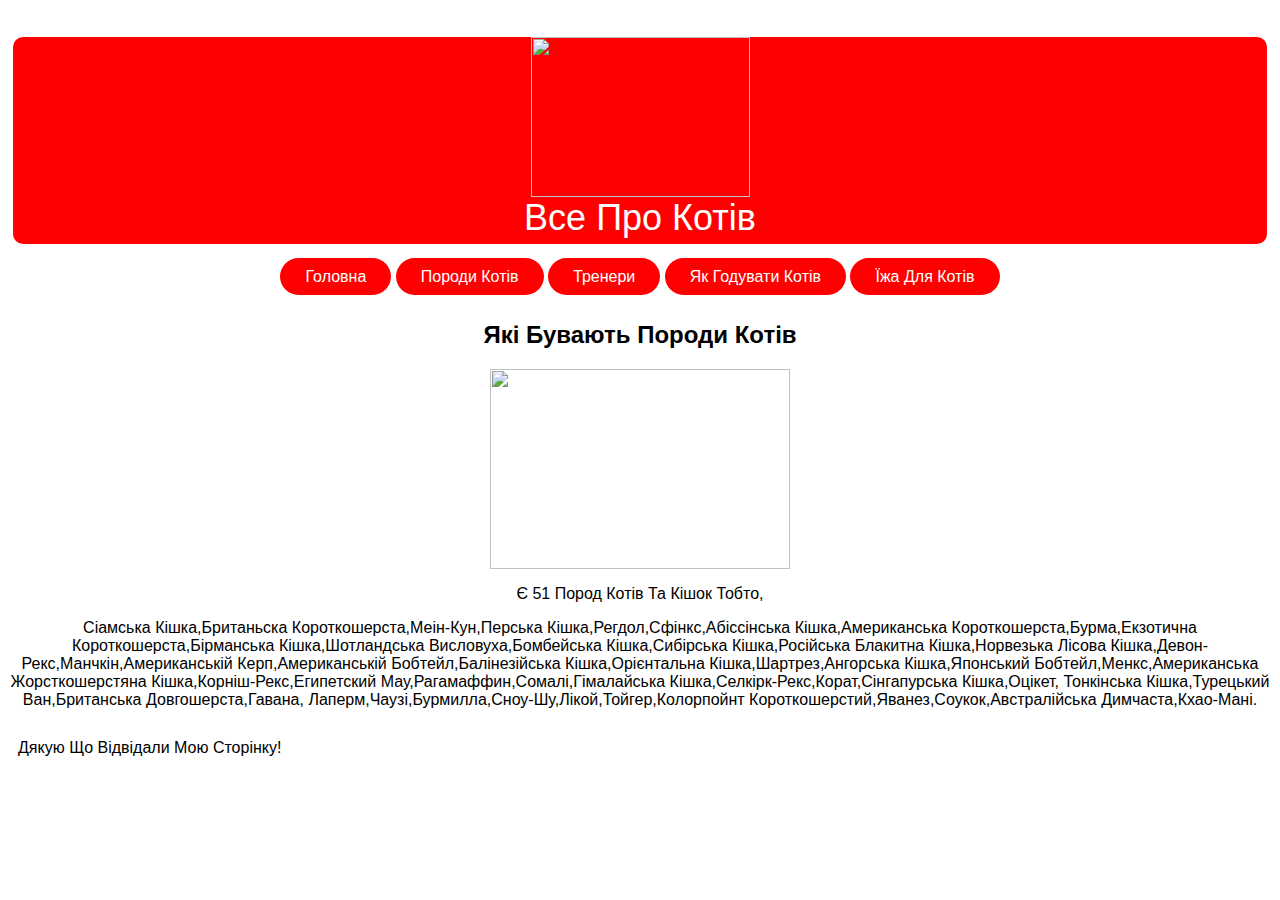
==== index1.html @ 8fe049c5 "Create index1.html" ====
<html>
    <head>
 
  <title>Все Про Котів</title>
  <link href="style.css" rel="stylesheet" type="text/css" />
</head>
    <body>
        <header>
         <h1> <img class="logo" src="https://www.addpets.com.ua/wp-content/uploads/2023/03/kit_koshka_2-300x200.jpg"> <br/>
Все Про Котів</h1>
         <nav>
            <a href="index.html">Головна</a>
           <a href="index1.html">Породи Котів</a>
           <a href="">Тренери</a> 
          <a href="">Як Годувати Котів</a>
          <a href="">Їжа Для Котів</a>
       </nav>
        </header>
        <main>
            <h2>
                Які Бувають Породи Котів </h2>
                <img class="main_img" src="https://cdn.abo.media/upload/article/o_1fjl3a4hp12469929781g4r7so1k.jpg">
            <p>
             Є 51 Пород Котів Та Кішок
             Тобто,</p>
             <p>
              Сіамська Кішка,Британьска Короткошерста,Меін-Кун,Перська Кішка,Регдол,Сфінкс,Абіссінська Кішка,Американська Короткошерста,Бурма,Екзотична Короткошерста,Бірманська Кішка,Шотландська Висловуха,Бомбейська Кішка,Сибірська Кішка,Російська Блакитна Кішка,Норвезька Лісова Кішка,Девон-Рекс,Манчкін,Американській Керп,Американській Бобтейл,Балінезійська Кішка,Орієнтальна Кішка,Шартрез,Ангорська Кішка,Японський Бобтейл,Менкс,Американська Жорсткошерстяна Кішка,Корніш-Рекс,Египетский Мау,Рагамаффин,Сомалі,Гімалайська Кішка,Селкірк-Рекс,Корат,Сінгапурська Кішка,Оцікет,
              Тонкінська Кішка,Турецький Ван,Британська Довгошерста,Гавана,
              Лаперм,Чаузі,Бурмилла,Сноу-Шу,Лікой,Тойгер,Колорпойнт Короткошерстий,Яванез,Соукок,Австралійська Димчаста,Кхао-Мані.
            </p>             
        </main>
        <footer>
     Дякую Що Відвідали Мою Сторінку!
        </footer>
    </body>
</html>
---- style.css ----
body {
    font-family: sans-serif;
}

header {
    background-color: white;
    padding: 5px;
}

.logo{
    width: 219px;
    height: 160px;
}

nav{
   margin: 10px 0px;
   text-align: center;
}

nav a {
    text-decoration: none;
    padding-right: 60px; 
    background-color: red;
    color: white;
    font-size: 16px;
    padding: 10px 25px;
    border-radius: 25px;
}

.main_img{
    width: 300px;
    height: 200px;
}

h1 {
    font-size: 36px;
    background-color: red;
    color: white;
    font-weight: normal;
    padding-bottom: 5px;
    text-align: center;
    border-radius: 10px;
}


footer {
    background-color: white;
    padding: 10px;
    margin-top: 20px;
}

footer p {
    background-color: white;
    padding: 5px;
 }

footer a {
    background-color: red;
    color: white;
    text-decoration: none;
    font-size: 16px;
    padding: 10px 25px;
    border-radius: 25px;
}
main{
text-align: center;
}
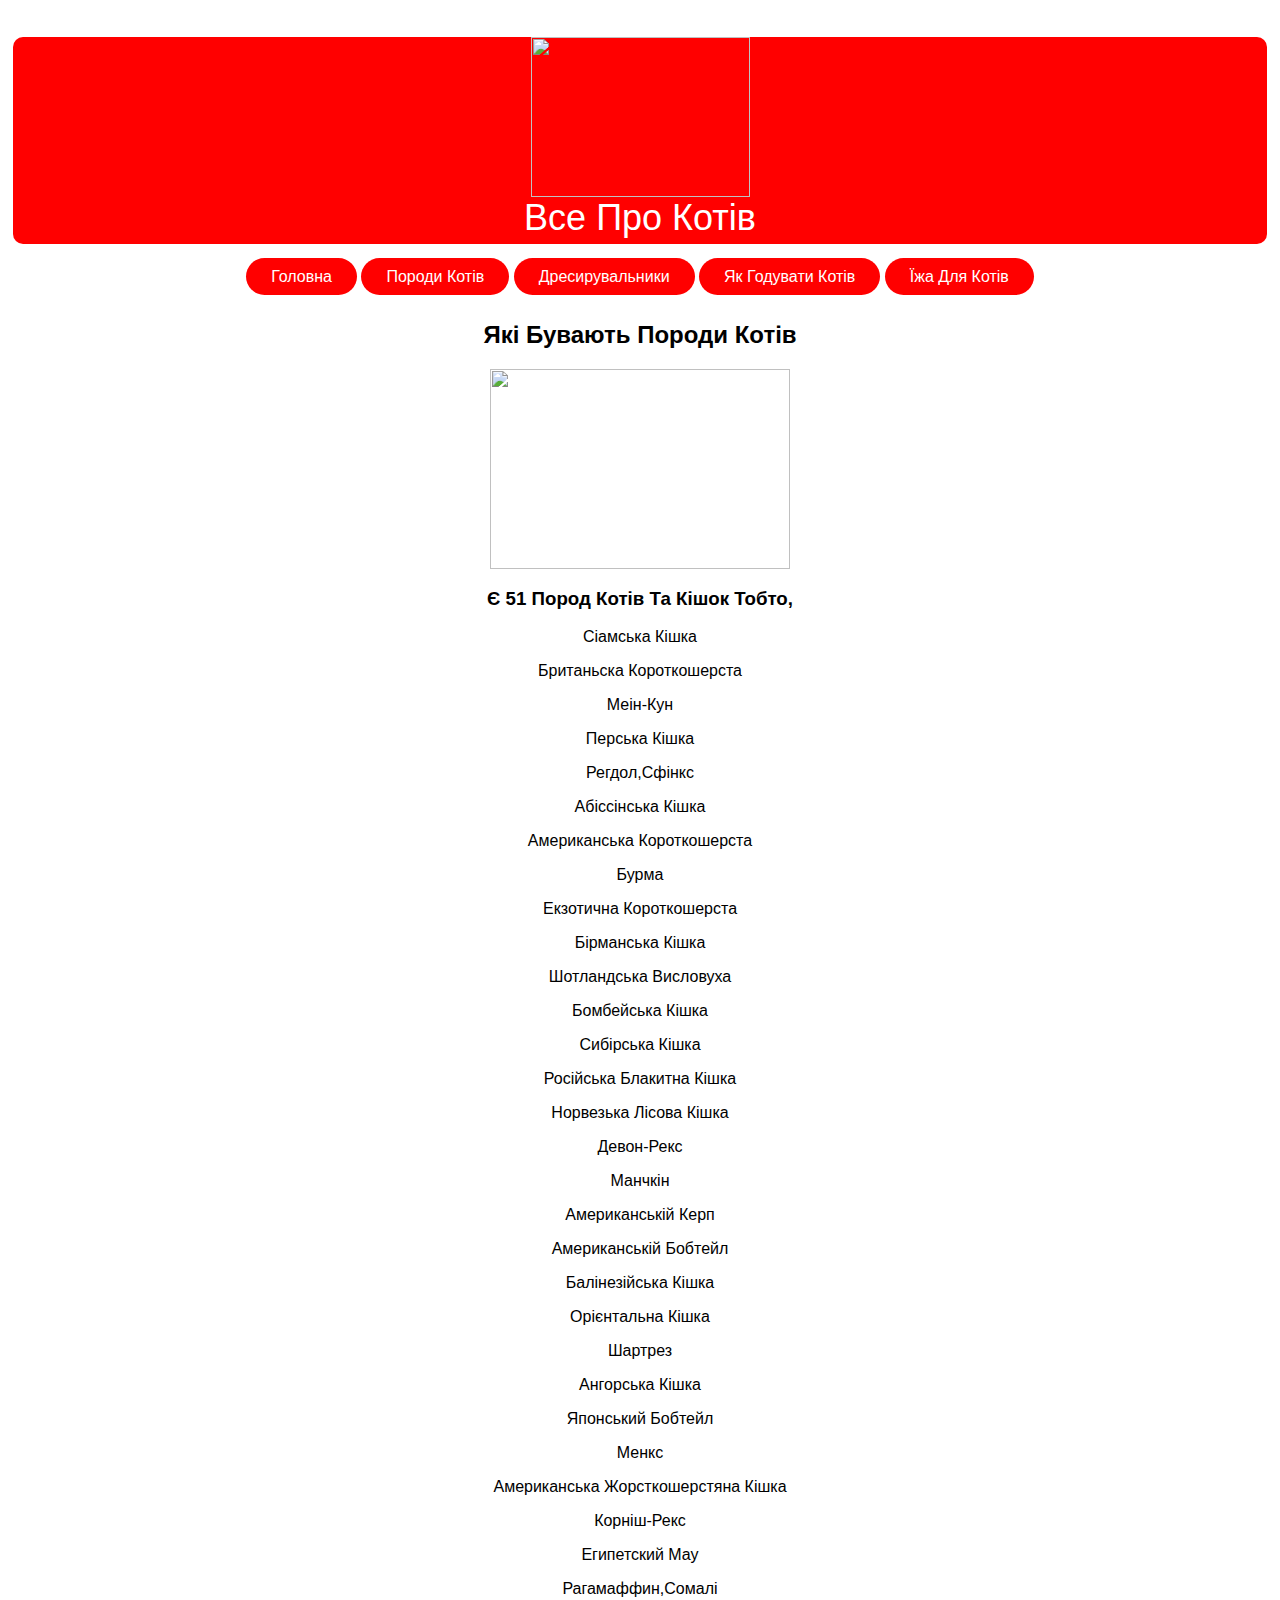
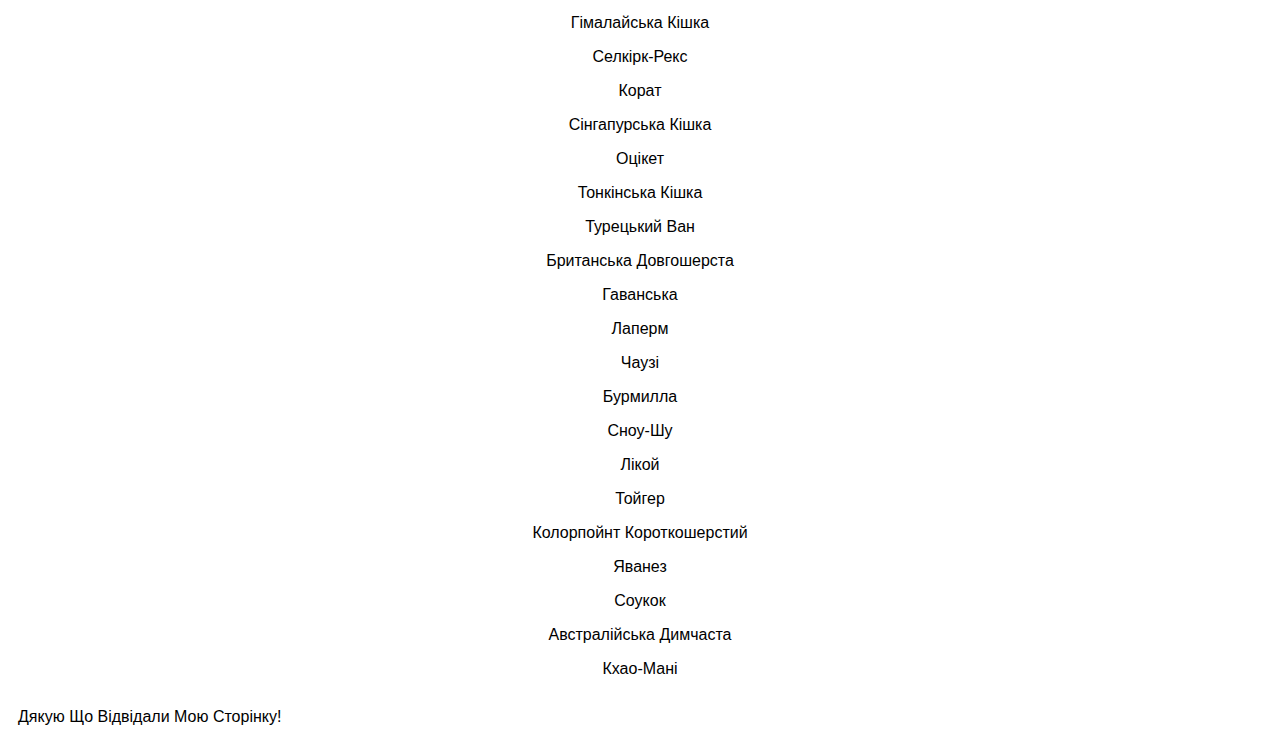
==== commit efbbaee5: "Update index1.html" ====
--- a/index1.html
+++ b/index1.html
@@ -10,8 +10,8 @@
 Все Про Котів</h1>
          <nav>
             <a href="index.html">Головна</a>
-           <a href="index1.html">Породи Котів</a>
-           <a href="">Тренери</a> 
+            <a href="infex1.html">Породи Котів</a>
+          <a href="">Дресирувальники</a> 
           <a href="">Як Годувати Котів</a>
           <a href="">Їжа Для Котів</a>
        </nav>
@@ -20,13 +20,59 @@
             <h2>
                 Які Бувають Породи Котів </h2>
                 <img class="main_img" src="https://cdn.abo.media/upload/article/o_1fjl3a4hp12469929781g4r7so1k.jpg">
-            <p>
+            <h3>
              Є 51 Пород Котів Та Кішок
-             Тобто,</p>
+             Тобто,</h3>
              <p>
-              Сіамська Кішка,Британьска Короткошерста,Меін-Кун,Перська Кішка,Регдол,Сфінкс,Абіссінська Кішка,Американська Короткошерста,Бурма,Екзотична Короткошерста,Бірманська Кішка,Шотландська Висловуха,Бомбейська Кішка,Сибірська Кішка,Російська Блакитна Кішка,Норвезька Лісова Кішка,Девон-Рекс,Манчкін,Американській Керп,Американській Бобтейл,Балінезійська Кішка,Орієнтальна Кішка,Шартрез,Ангорська Кішка,Японський Бобтейл,Менкс,Американська Жорсткошерстяна Кішка,Корніш-Рекс,Египетский Мау,Рагамаффин,Сомалі,Гімалайська Кішка,Селкірк-Рекс,Корат,Сінгапурська Кішка,Оцікет,
-              Тонкінська Кішка,Турецький Ван,Британська Довгошерста,Гавана,
-              Лаперм,Чаузі,Бурмилла,Сноу-Шу,Лікой,Тойгер,Колорпойнт Короткошерстий,Яванез,Соукок,Австралійська Димчаста,Кхао-Мані.
+              Сіамська Кішка </p>
+              <p>Британьска Короткошерста</p>
+              <p>Меін-Кун</p>
+              <p>Перська Кішка</p>
+              <p>Регдол,Сфінкс</p>
+              <p>Абіссінська Кішка</p>
+              <p>Американська Короткошерста</p>
+              <p>Бурма</p>
+              <p>Екзотична Короткошерста</p>
+              <p>Бірманська Кішка</p>
+              <p>Шотландська Висловуха</p>
+              <p>Бомбейська Кішка</p>
+              <p>Сибірська Кішка</p>
+              <p>Російська Блакитна Кішка</p>
+              <p>Норвезька Лісова Кішка</p>
+              <p>Девон-Рекс</p>
+              <p>Манчкін</p>
+              <p>Американській Керп</p>
+              <p>Американській Бобтейл</p>
+              <p>Балінезійська Кішка</p>
+              <p>Орієнтальна Кішка</p>
+              <p>Шартрез</p>
+              <p>Ангорська Кішка</p> 
+              <p>Японський Бобтейл</p> 
+              <p>Менкс</p> 
+              <p>Американська Жорсткошерстяна Кішка</p> 
+              <p>Корніш-Рекс</p> 
+              <p>Египетский Мау</p> 
+              <p>Рагамаффин,Сомалі</p> 
+              <p>Гімалайська Кішка</p> 
+              <p>Селкірк-Рекс</p> 
+              <p>Корат</p> 
+              <p>Сінгапурська Кішка</p> 
+              <p>Оцікет</p> 
+              <p>Тонкінська Кішка</p> 
+              <p>Турецький Ван</p> 
+              <p>Британська Довгошерста</p> 
+              <p>Гаванська</p> 
+              <p>Лаперм</p> 
+              <p>Чаузі</p> 
+              <p>Бурмилла</p> 
+              <p>Сноу-Шу</p> 
+              <p>Лікой</p> 
+              <p>Тойгер</p> 
+              <p>Колорпойнт Короткошерстий</p> 
+              <p>Яванез</p> 
+              <p>Соукок</p> 
+              <p>Австралійська Димчаста</p> 
+             <p>  Кхао-Мані
             </p>             
         </main>
         <footer>
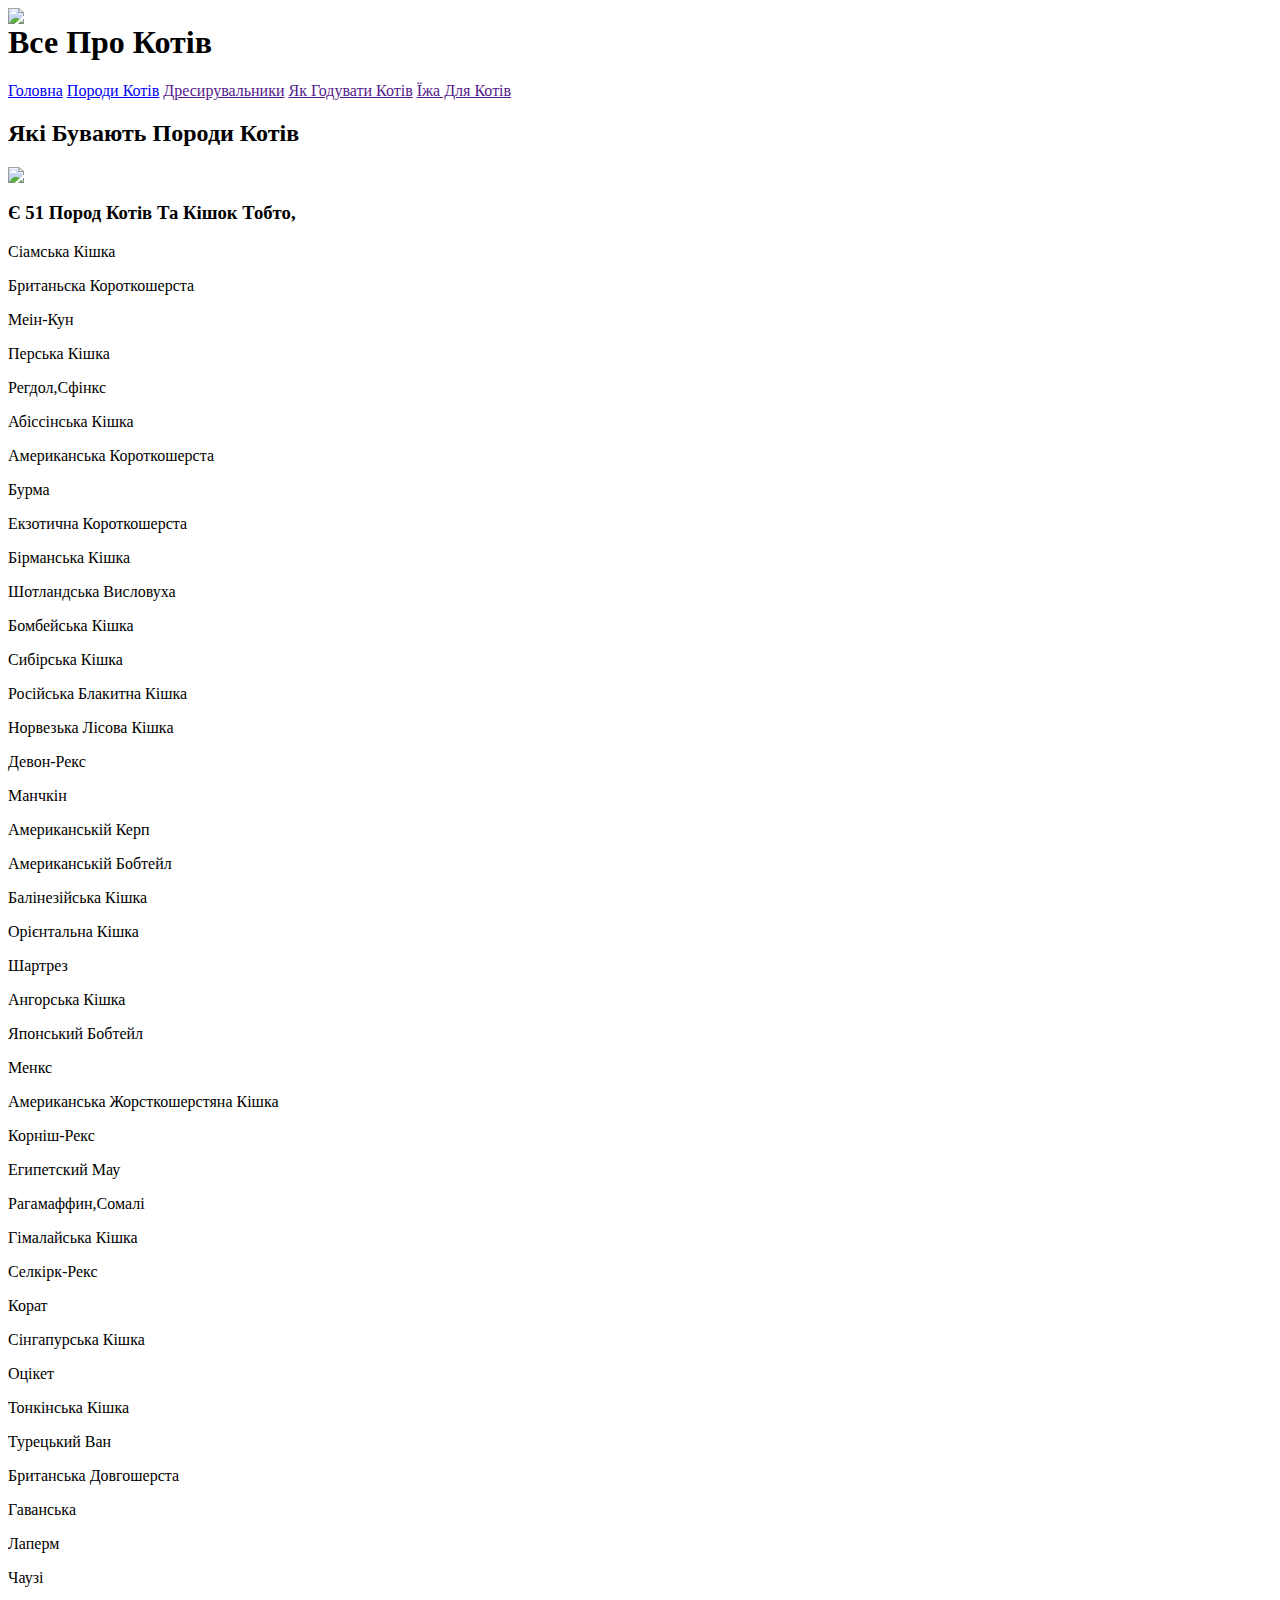
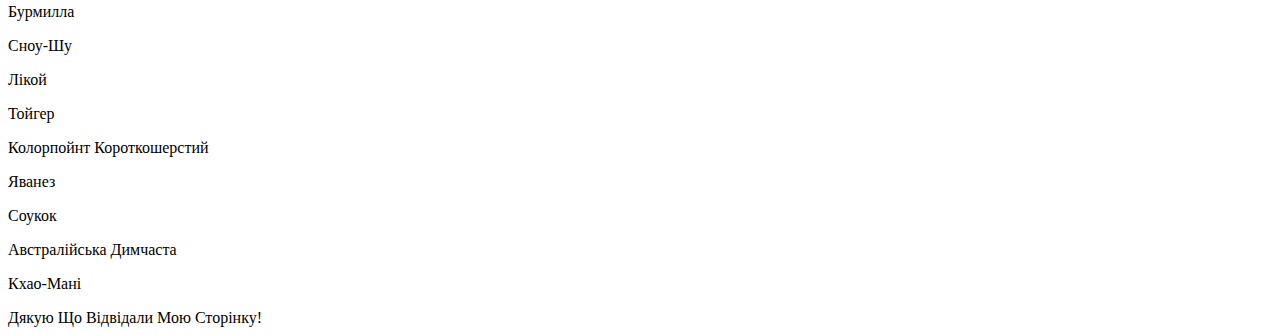
==== commit 670f0b1d: "Update index1.html" ====
--- a/index1.html
+++ b/index1.html
@@ -2,7 +2,7 @@
     <head>
  
   <title>Все Про Котів</title>
-  <link href="style.css" rel="stylesheet" type="text/css" />
+  <link href="style1.css" rel="stylesheet" type="text/css" />
 </head>
     <body>
         <header>
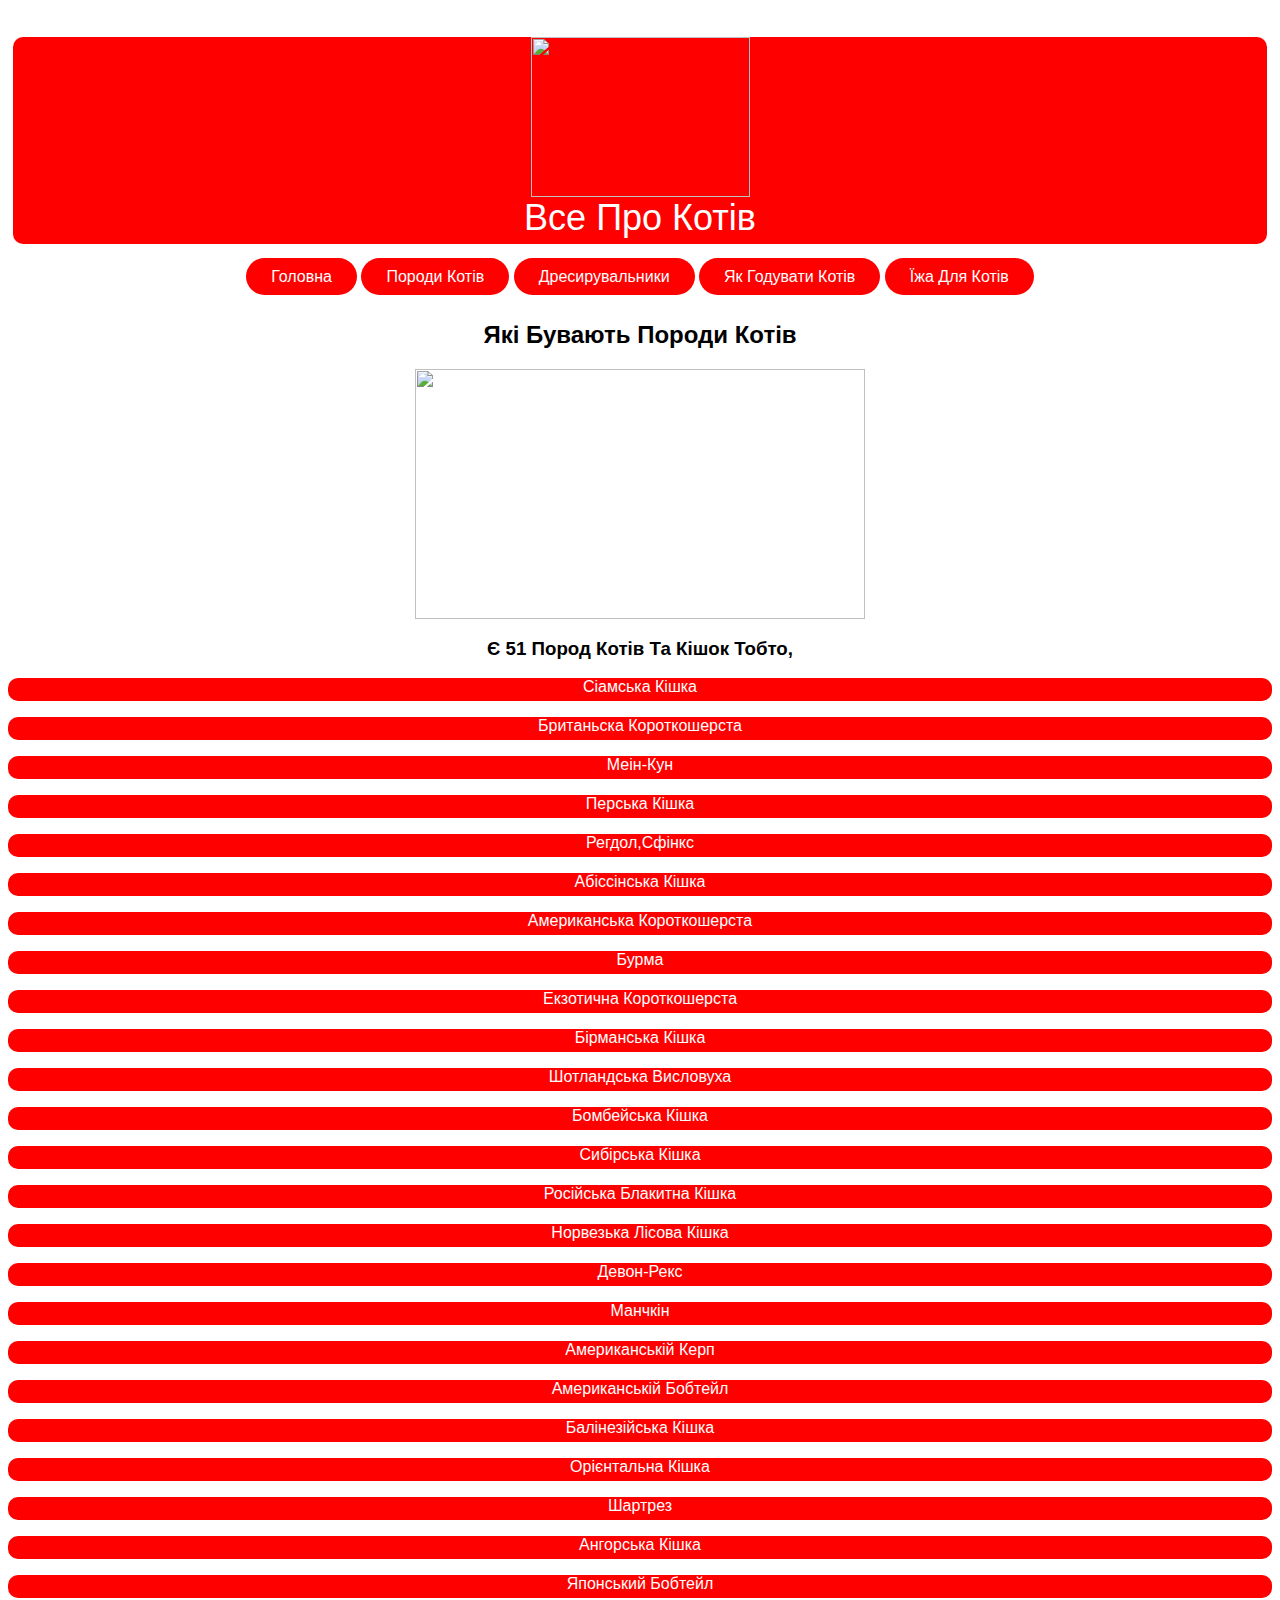
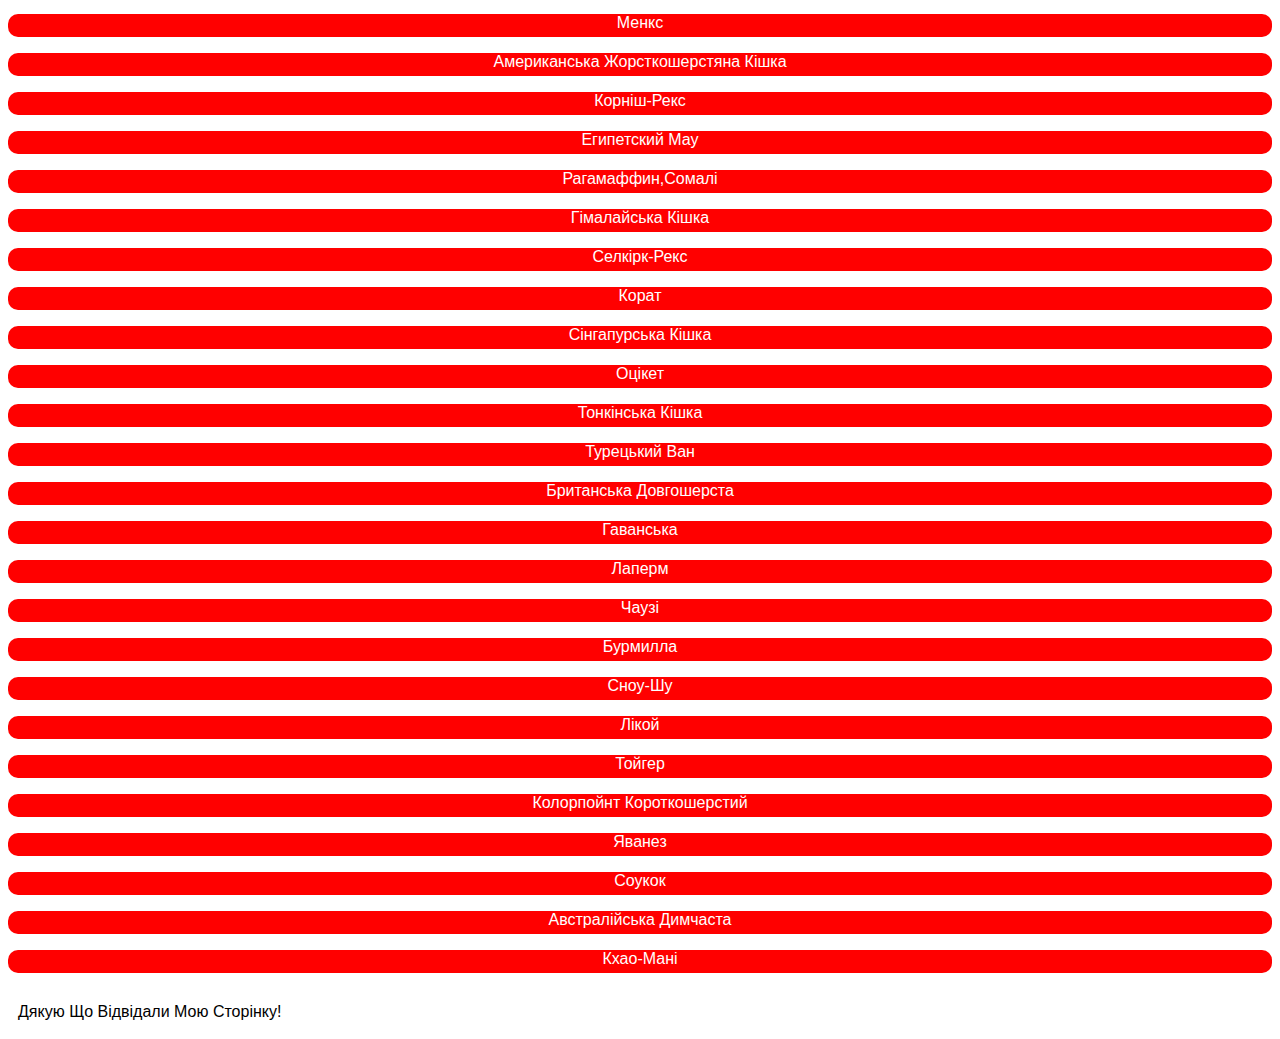
==== commit c21f1c3a: "Update index1.html" ====
--- a/index1.html
+++ b/index1.html
@@ -11,9 +11,9 @@
          <nav>
             <a href="index.html">Головна</a>
             <a href="infex1.html">Породи Котів</a>
-          <a href="">Дресирувальники</a> 
-          <a href="">Як Годувати Котів</a>
-          <a href="">Їжа Для Котів</a>
+          <a href="infex2.html">Дресирувальники</a> 
+          <a href="infex3.html">Як Годувати Котів</a>
+          <a href="infex4.html">Їжа Для Котів</a>
        </nav>
         </header>
         <main>
--- a/style1.css
+++ b/style1.css
@@ -0,0 +1,79 @@
+
+body {
+    font-family: sans-serif;
+}
+
+header {
+    background-color: white;
+    padding: 5px;
+}
+
+.logo{
+    width: 219px;
+    height: 160px;
+}
+
+nav{
+   margin: 10px 0px;
+   text-align: center;
+}
+
+nav a {
+    text-decoration: none;
+    padding-right: 60px; 
+    background-color: red;
+    color: white;
+    font-size: 16px;
+    padding: 10px 25px;
+    border-radius: 25px;
+}
+
+.main_img{
+    width: 450px;
+    height: 250px;
+}
+
+h1 {
+    font-size: 36px;
+    background-color: red;
+    color: white;
+    font-weight: normal;
+    padding-bottom: 5px;
+    text-align: center;
+    border-radius: 10px;
+}
+
+
+footer {
+    background-color: white;
+    padding: 10px;
+    margin-top: 20px;
+}
+
+footer p {
+    background-color:white;
+    
+    padding:5px;
+    
+ }
+
+footer a {
+    font-size: 36px;
+    background-color: red;
+    color: white;
+    font-weight: normal;
+    padding-bottom: 5px;
+    text-align: center;
+    border-radius: 10px;
+}
+main{
+text-align: center;
+}
+p{font-size: 16px;
+    background-color: red;
+    color: white;
+    font-weight: normal;
+    padding-bottom: 5px;
+    text-align: center;
+    border-radius: 10px;
+}
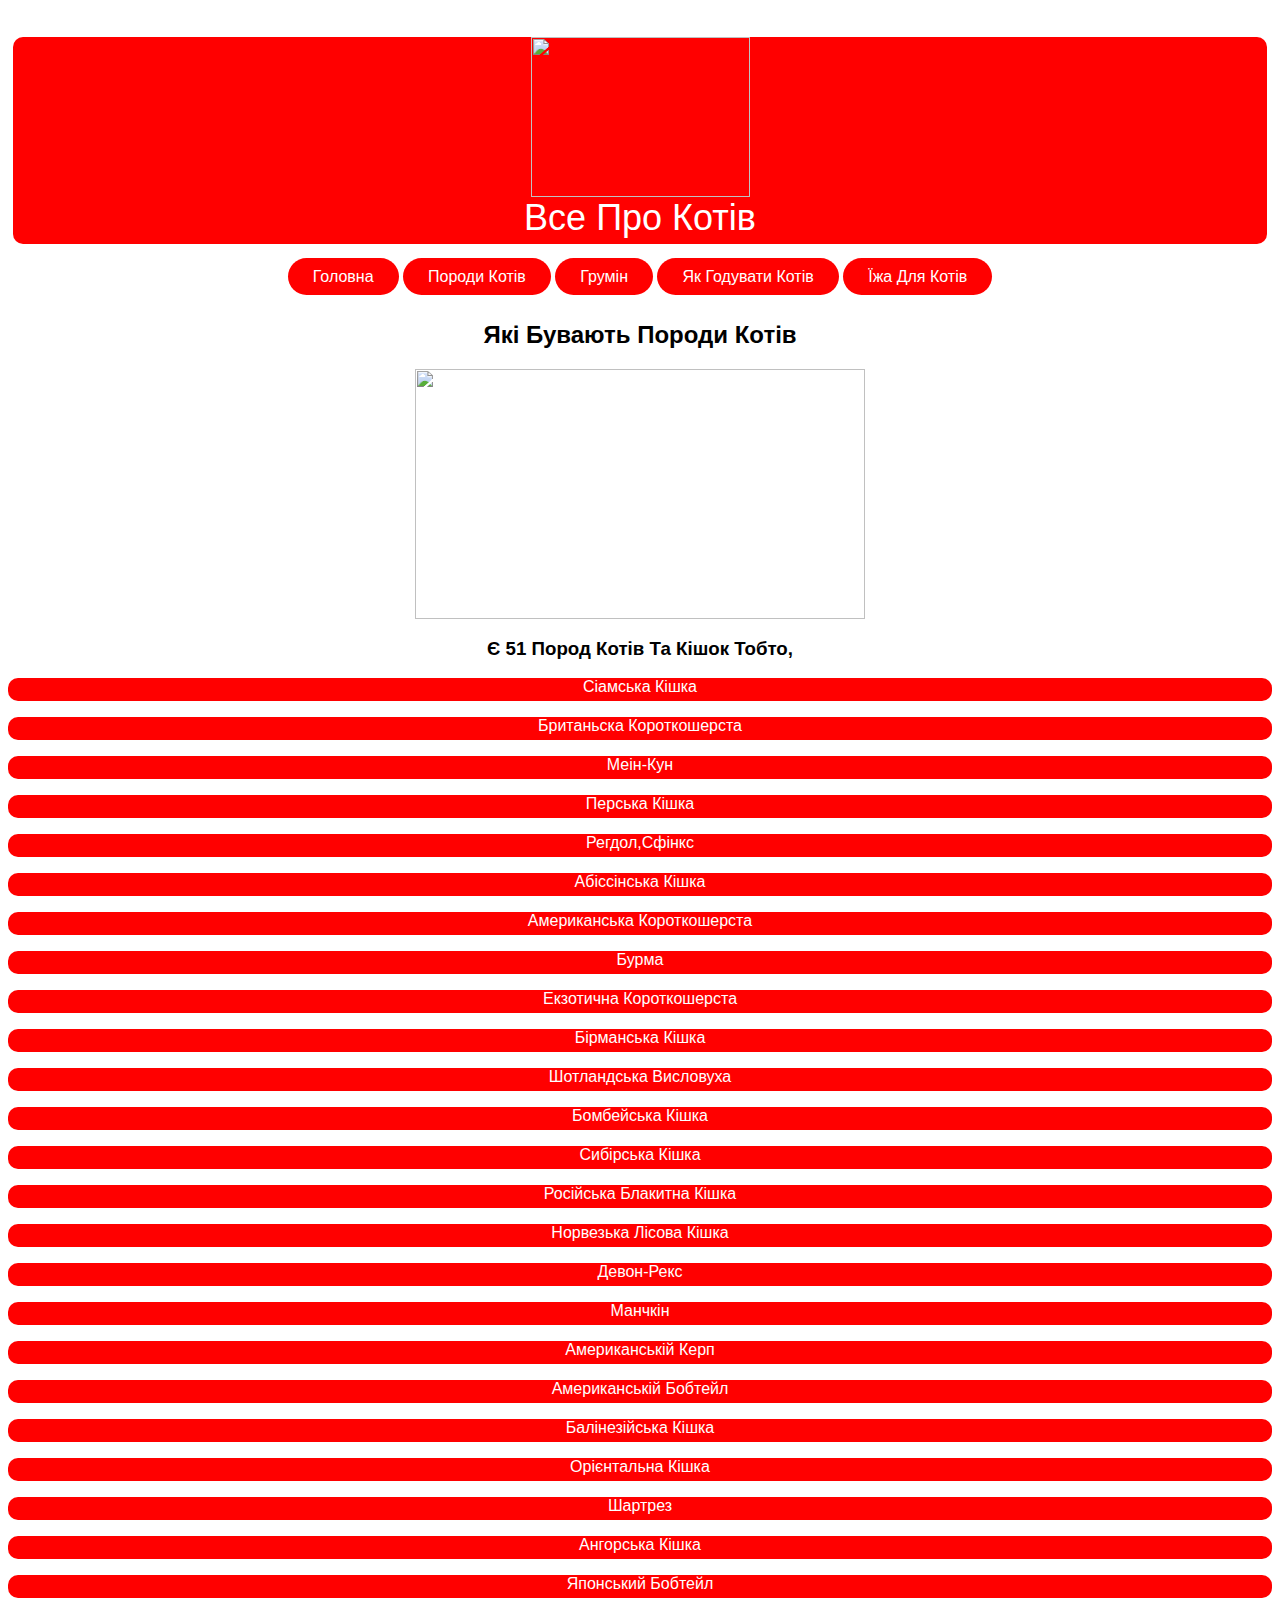
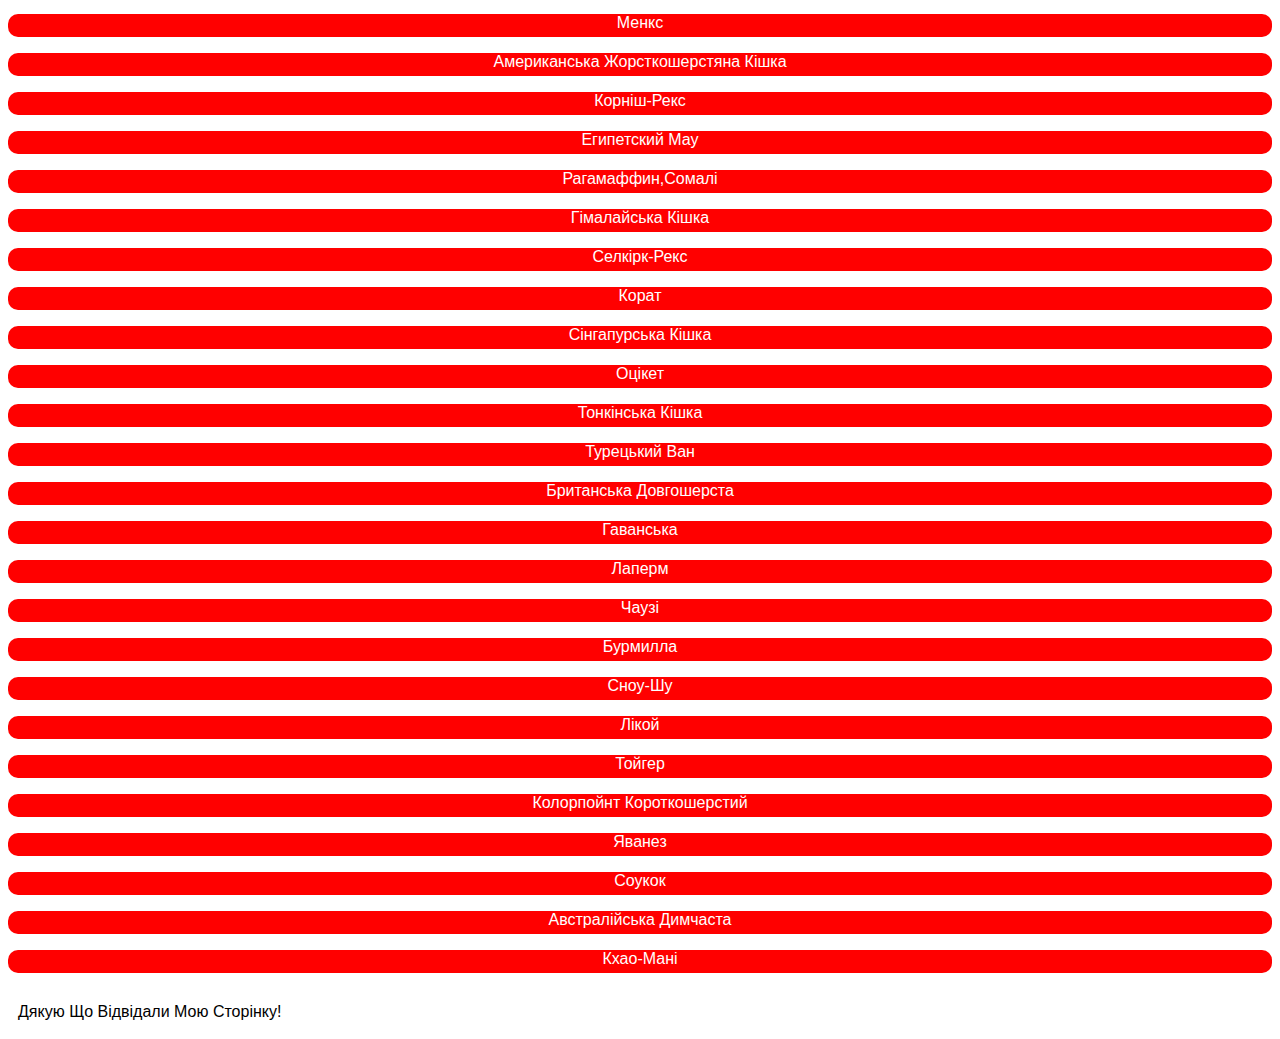
==== commit 7ce0cb48: "Update index1.html" ====
--- a/index1.html
+++ b/index1.html
@@ -10,10 +10,10 @@
 Все Про Котів</h1>
          <nav>
             <a href="index.html">Головна</a>
-            <a href="infex1.html">Породи Котів</a>
-          <a href="infex2.html">Дресирувальники</a> 
-          <a href="infex3.html">Як Годувати Котів</a>
-          <a href="infex4.html">Їжа Для Котів</a>
+            <a href="index1.html">Породи Котів</a>
+          <a href="index2.html">Грумін</a> 
+          <a href="index3.html">Як Годувати Котів</a>
+          <a href="index4.html">Їжа Для Котів</a>
        </nav>
         </header>
         <main>
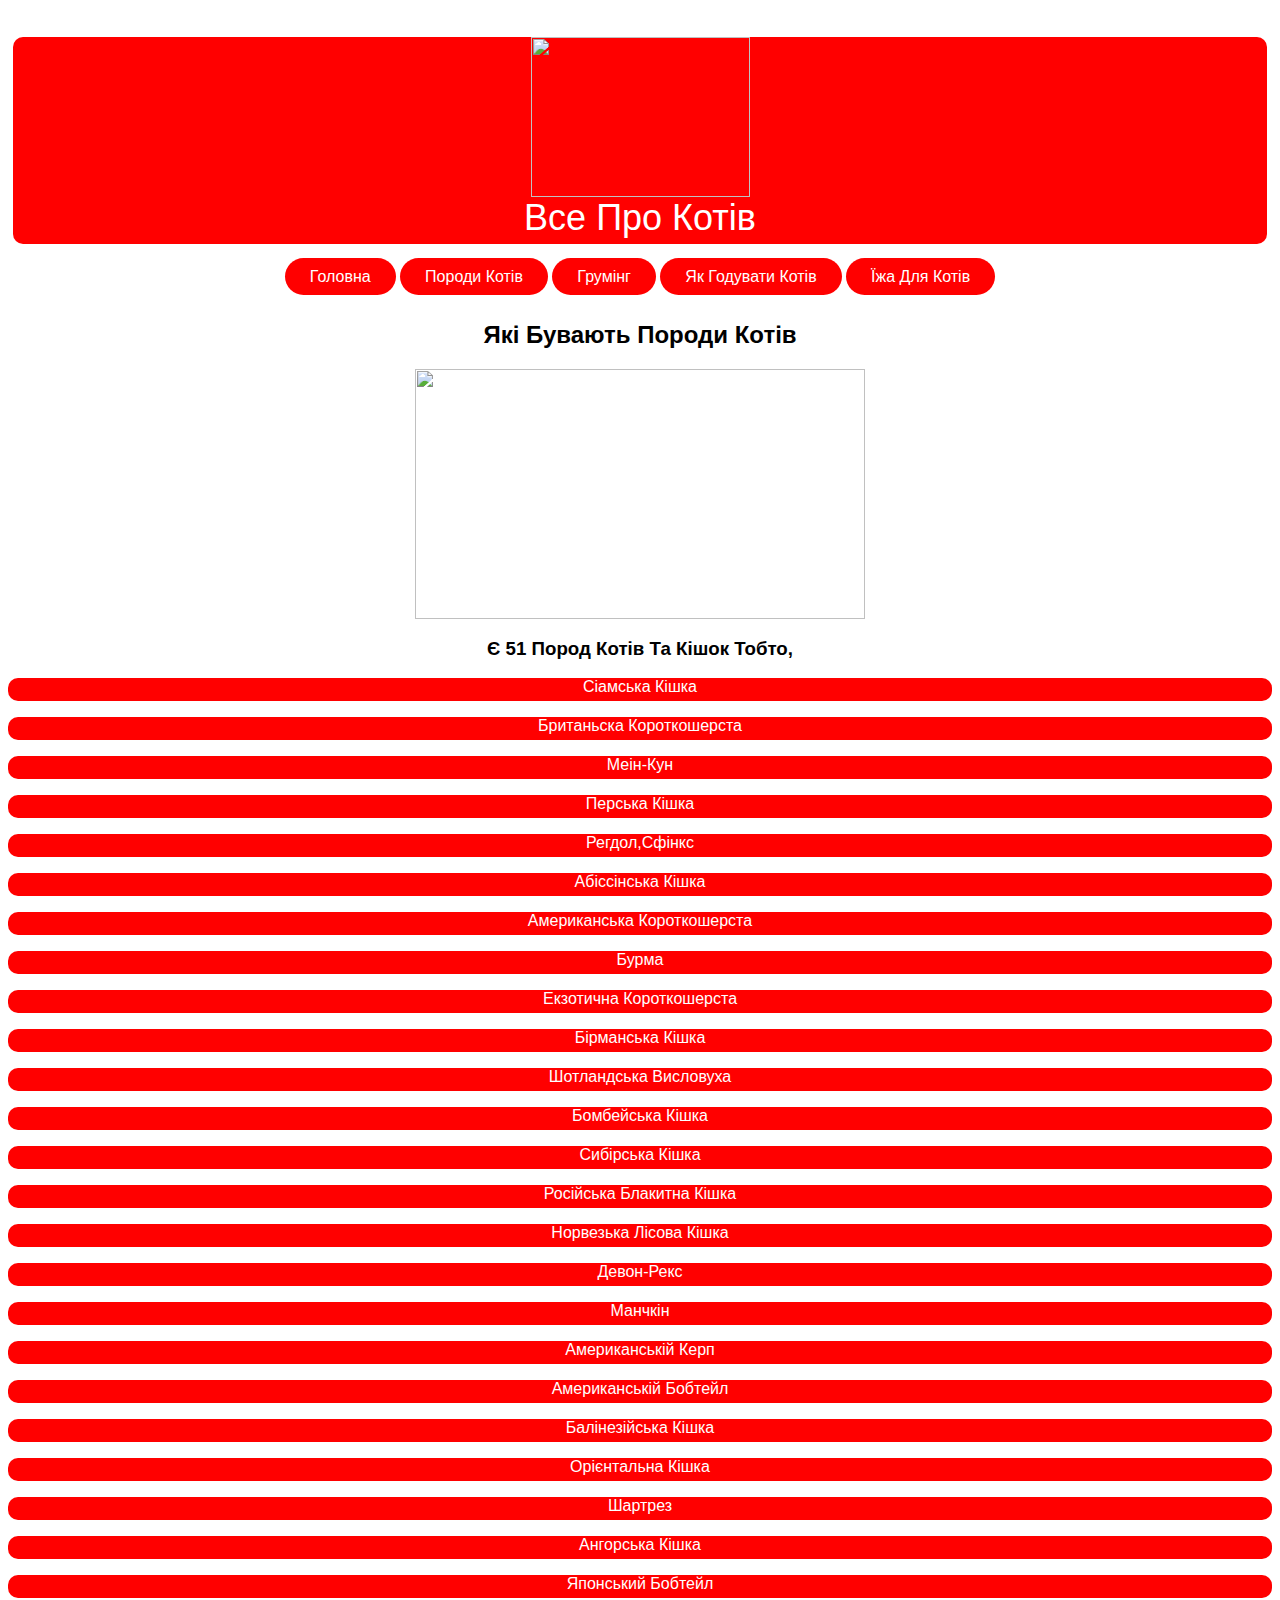
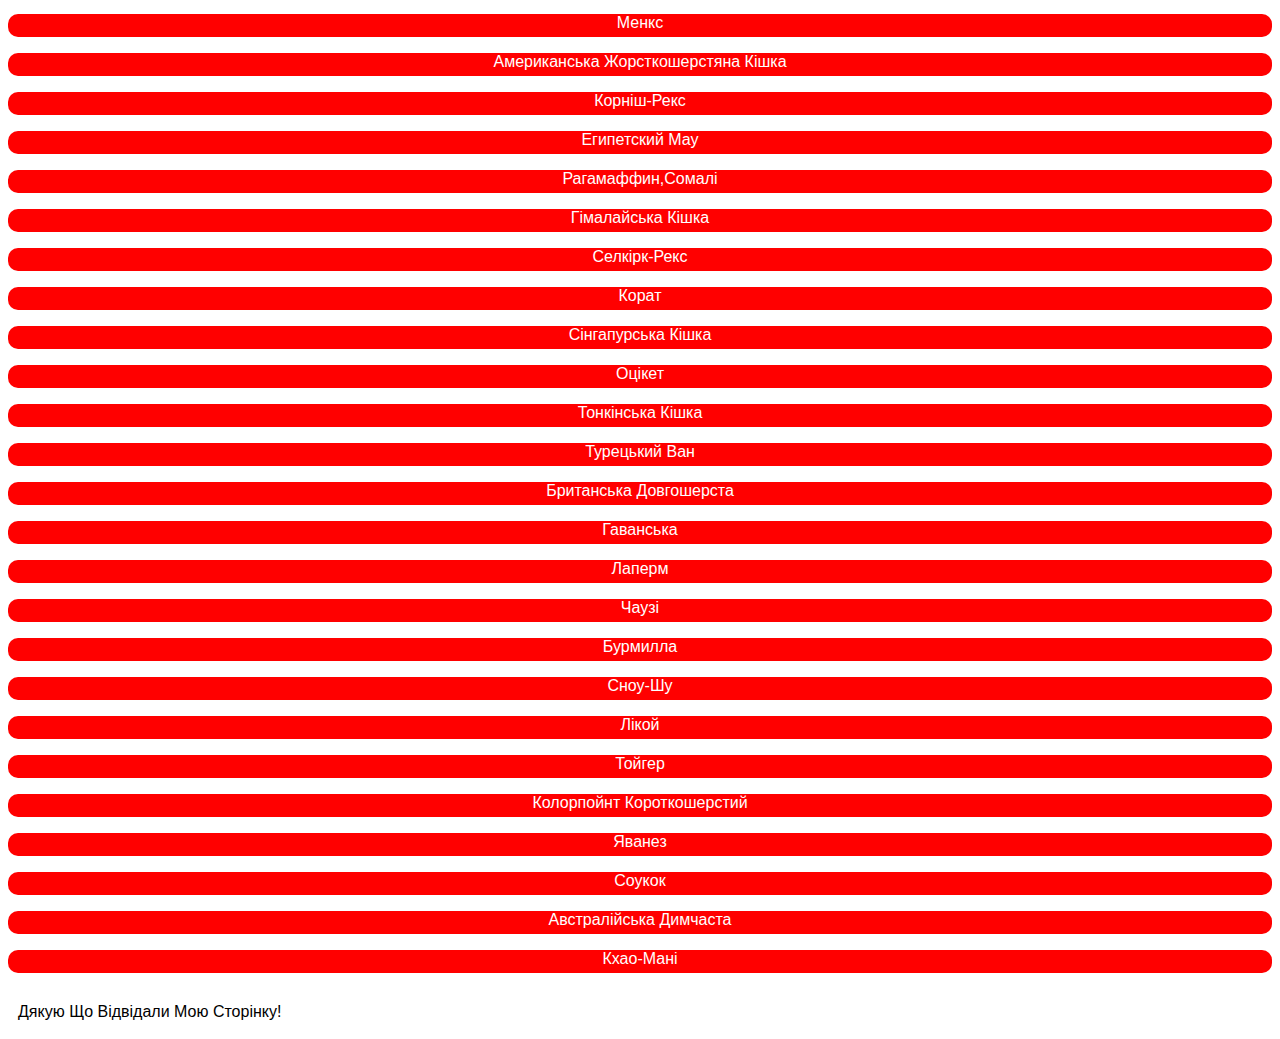
==== commit 74675f24: "Update index1.html" ====
--- a/index1.html
+++ b/index1.html
@@ -11,7 +11,7 @@
          <nav>
             <a href="index.html">Головна</a>
             <a href="index1.html">Породи Котів</a>
-          <a href="index2.html">Грумін</a> 
+          <a href="index2.html">Грумінг</a> 
           <a href="index3.html">Як Годувати Котів</a>
           <a href="index4.html">Їжа Для Котів</a>
        </nav>
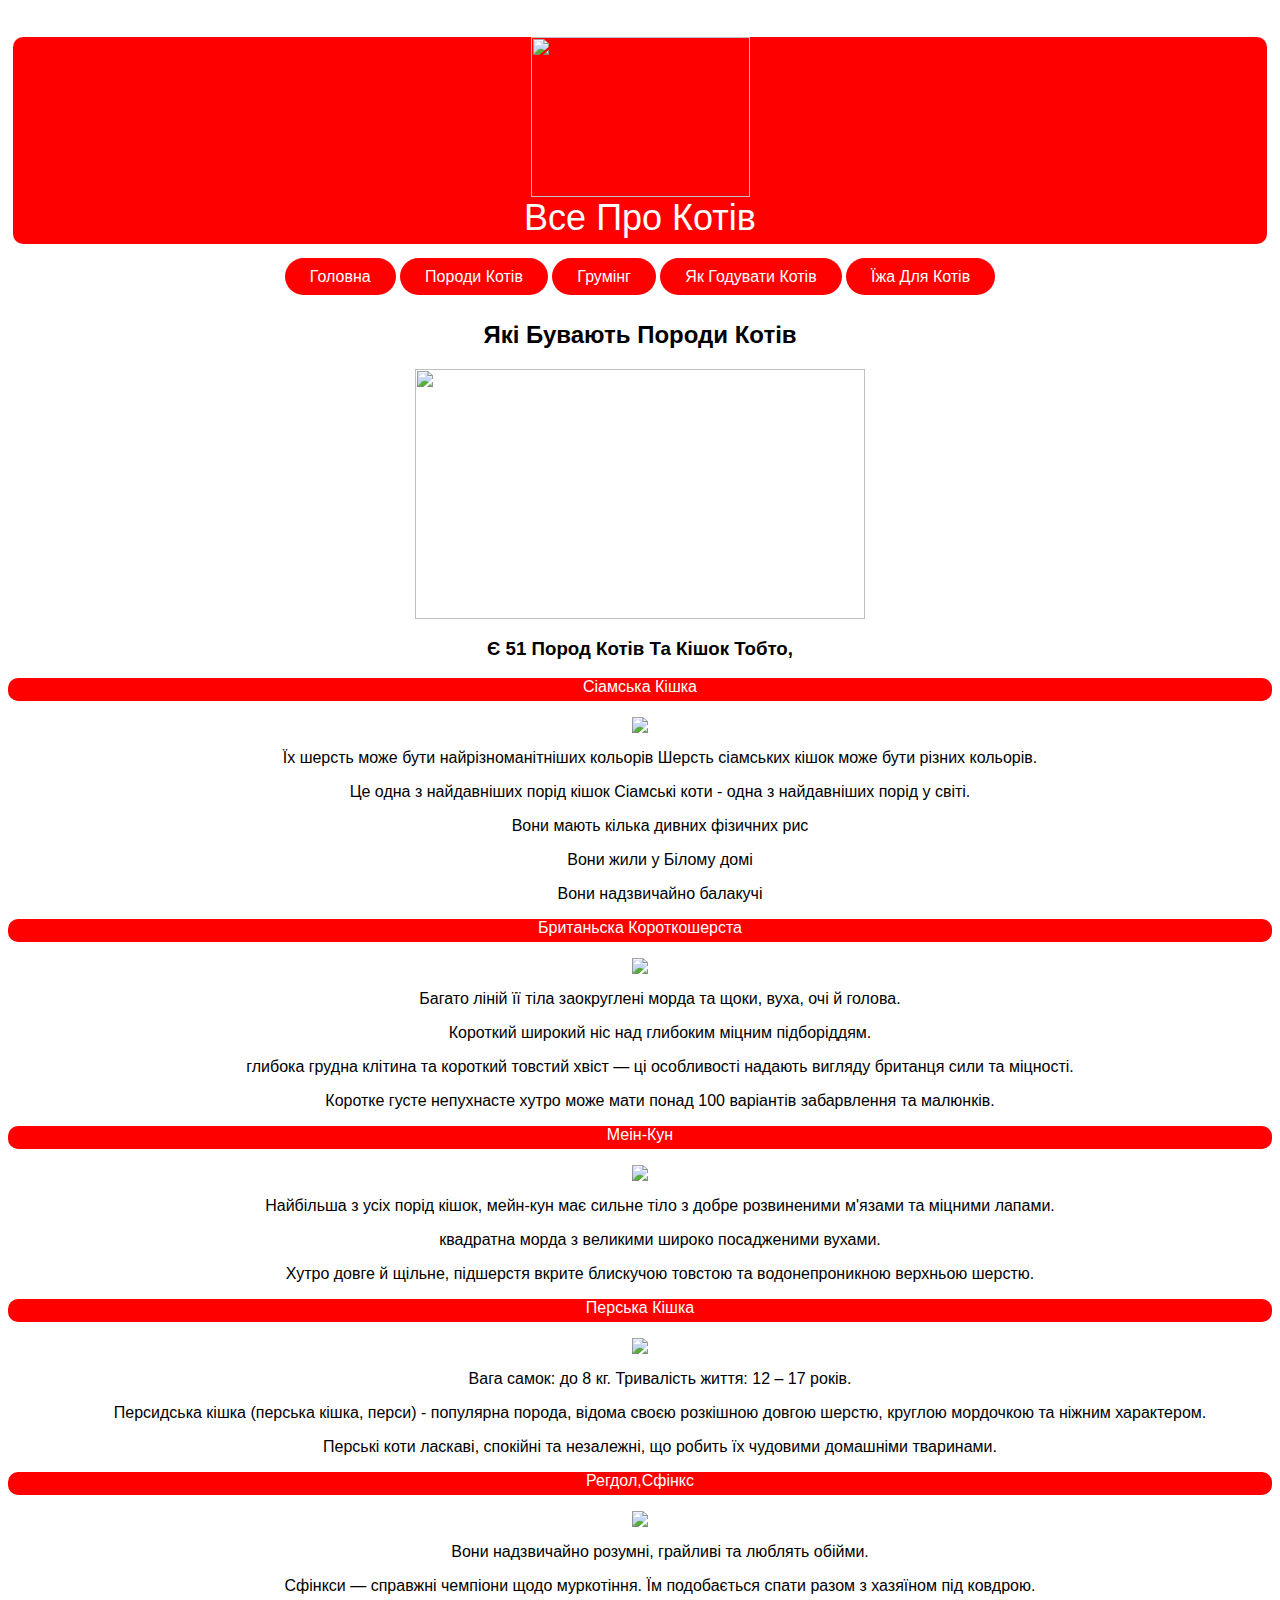
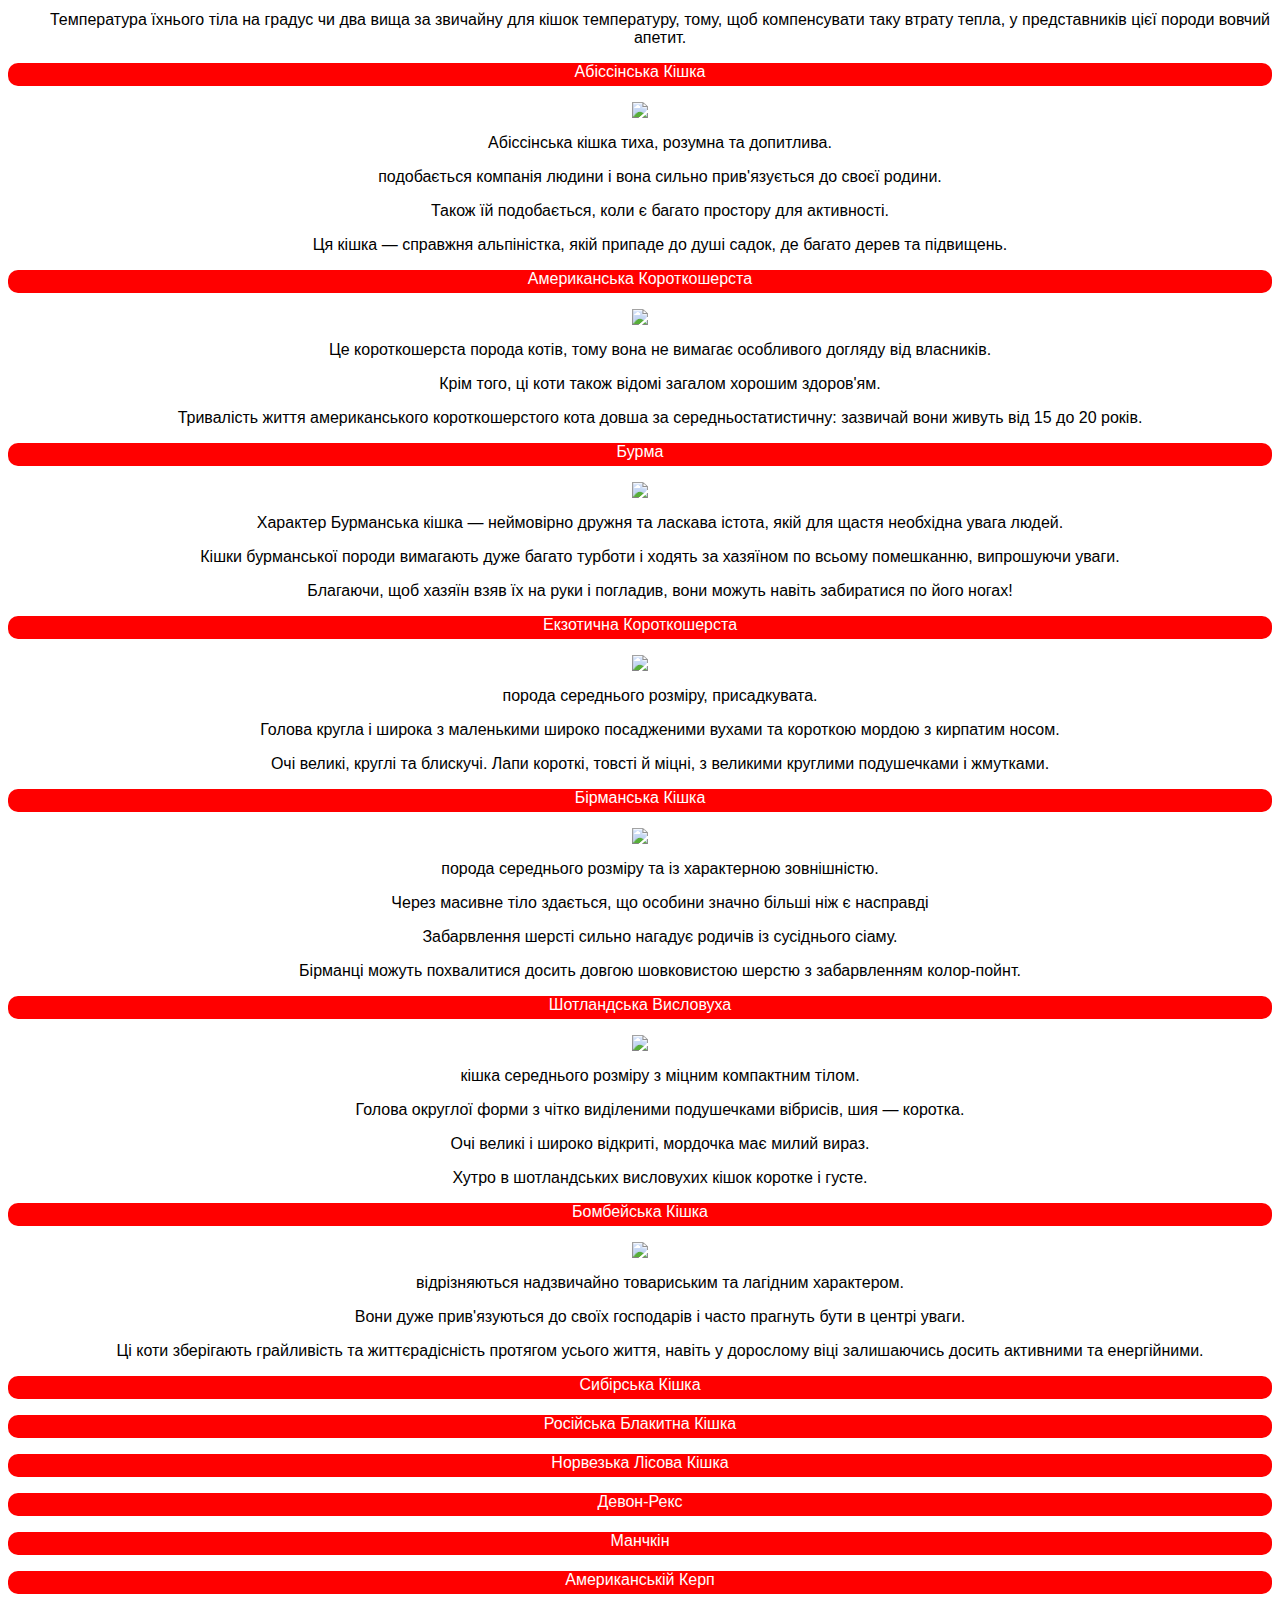
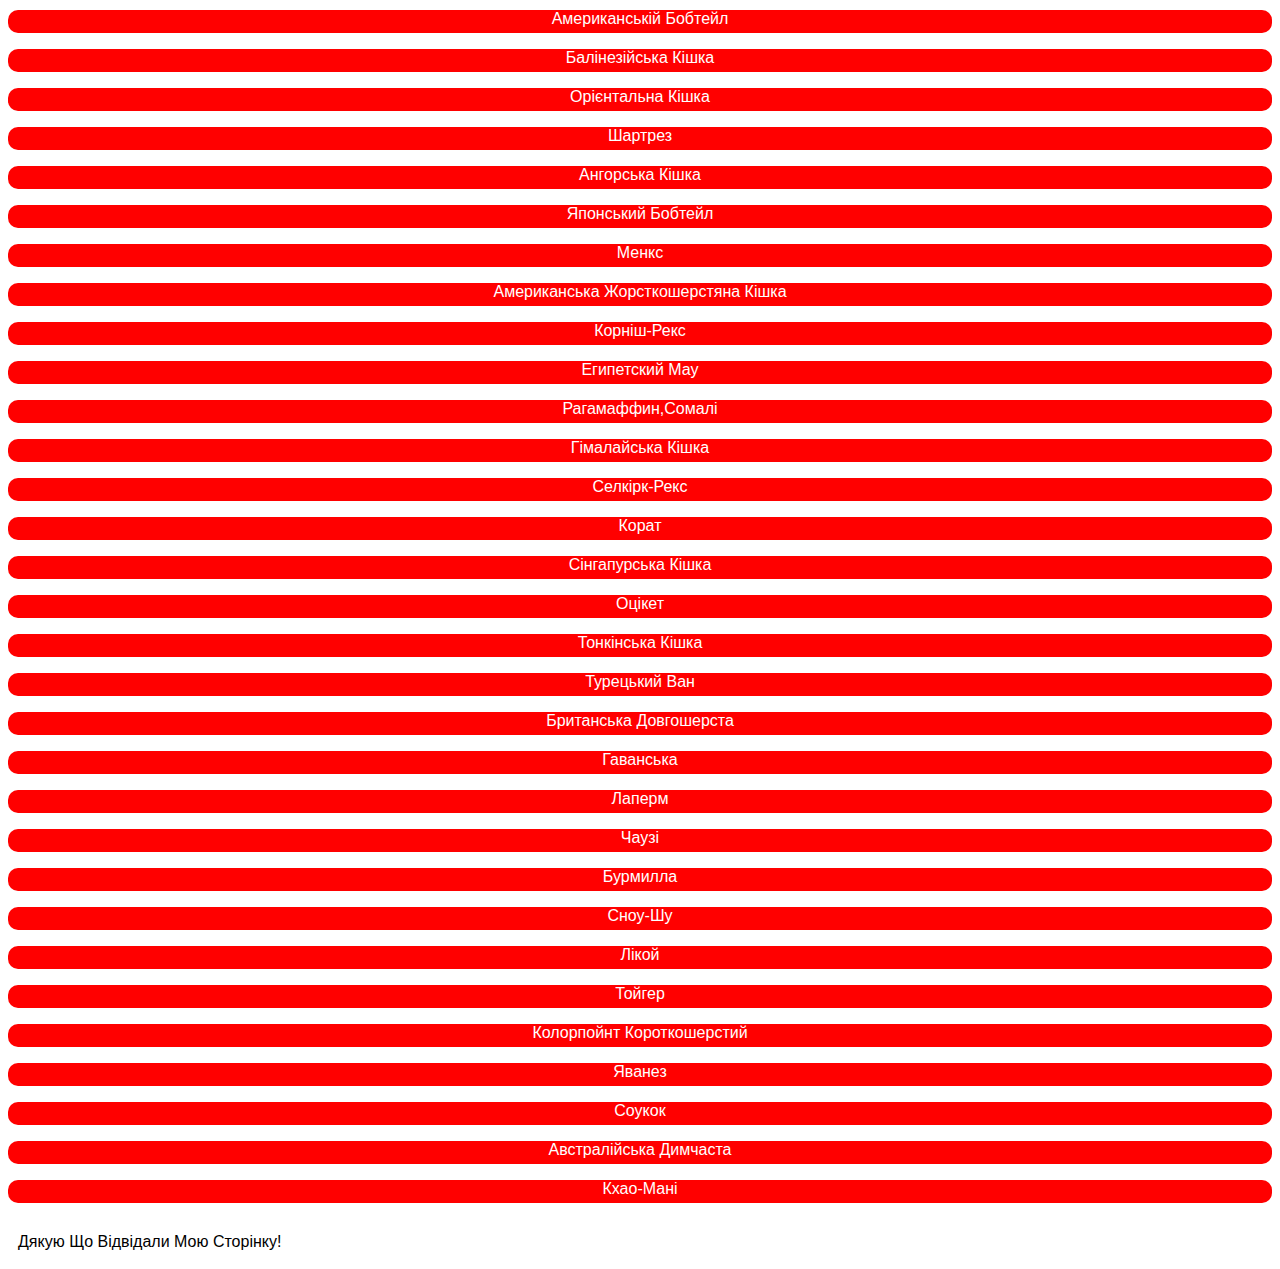
==== commit 6c2112bc: "Update index1.html" ====
--- a/index1.html
+++ b/index1.html
@@ -20,60 +20,321 @@
             <h2>
                 Які Бувають Породи Котів </h2>
                 <img class="main_img" src="https://cdn.abo.media/upload/article/o_1fjl3a4hp12469929781g4r7so1k.jpg">
+            <section> 
             <h3>
              Є 51 Пород Котів Та Кішок
              Тобто,</h3>
+             <article>
+              <div class="picture">
              <p>
-              Сіамська Кішка </p>
-              <p>Британьска Короткошерста</p>
-              <p>Меін-Кун</p>
+              Сіамська Кішка
+             </p>
+              <img class="main_img1" src="https://learn.logikaschool.com/uploads/student/5239260/67c42ac201db8.jpg">
+              </div>
+              <div class="text">
+              <ul>Їх шерсть може бути найрізноманітніших кольорів Шерсть сіамських кішок може бути різних кольорів.</ul>
+              <ul>Це одна з найдавніших порід кішок Сіамські коти - одна з найдавніших порід у світі.</ul>
+<ul>Вони мають кілька дивних фізичних рис</ul>
+<ul>Вони жили у Білому домі </ul>
+<ul>Вони надзвичайно балакучі</ul>
+              </div>
+             </article>
+         <article>
+              <div class="picture">
+              
+              <p>Британьска Короткошерста
+             </p><img class="main_img1" src="https://learn.logikaschool.com/uploads/student/5239260/67c4336c439a3.jpg">
+              </div>
+              <div class="text">
+              <ul>Багато ліній її тіла заокруглені
+                морда та щоки, вуха, очі й голова. </ul>
+              <ul> Короткий широкий ніс над глибоким міцним підборіддям.</ul>
+<ul>глибока грудна клітина та короткий товстий хвіст — ці особливості надають вигляду британця сили та міцності.</ul>
+<ul>Коротке густе непухнасте хутро може мати понад 100 варіантів забарвлення та малюнків.</ul>
+              </div>
+             </article>
+
+            
+             <article>
+              <div class="picture">
+              
+              <p>Меін-Кун
+              </p>
+<img class="main_img1" src="https://learn.logikaschool.com/uploads/student/5239260/67c434162a069.jpg">
+              </div>
+              <div class="text">
+              <ul>Найбільша з усіх порід кішок, мейн-кун має сильне тіло з добре розвиненими м'язами та міцними лапами.</ul>
+              <ul> квадратна морда з великими широко посадженими вухами.</ul>
+<ul>Хутро довге й щільне, підшерстя вкрите блискучою товстою та водонепроникною верхньою шерстю.</ul>
+              </div>
+             </article>
+             <article>
+              <div class="picture">
               <p>Перська Кішка</p>
+              <img class="main_img1" src="https://learn.logikaschool.com/uploads/student/5239260/67c435a27bd42.jpg">
+              </div>
+              <div class="text">
+              <ul>Вага самок: до 8 кг. Тривалість життя: 12 – 17 років.</ul>
+              <ul>Персидська кішка (перська кішка, перси) - популярна порода, відома своєю розкішною довгою шерстю, круглою мордочкою та ніжним характером.</ul>
+<ul>Перські коти ласкаві, спокійні та незалежні, що робить їх чудовими домашніми тваринами.</ul>
+  </div>
+  </article>
+              <article>
+              <div class="picture">
               <p>Регдол,Сфінкс</p>
+              <img class="main_img1" src="https://learn.logikaschool.com/uploads/student/5239260/67c4364a1e2a0.jpg">
+              </div>
+              <div class="text">
+              <ul>Вони надзвичайно розумні, грайливі та люблять обійми.</ul>
+              <ul>Сфінкси — справжні чемпіони щодо муркотіння. Їм подобається спати разом з хазяїном під ковдрою.</ul>
+<ul>Температура їхнього тіла на градус чи два вища за звичайну для кішок температуру, тому, щоб компенсувати таку втрату тепла, у представників цієї породи вовчий апетит.</ul>
+  </div>
+  </article>
+                <article>
+              <div class="picture">
               <p>Абіссінська Кішка</p>
+               <img class="main_img1" src="https://learn.logikaschool.com/uploads/student/5239260/67c437260250f.jpg">
+              </div>
+              <div class="text">
+              <ul>Абіссінська кішка тиха, розумна та допитлива.</ul>
+              <ul>подобається компанія людини і вона сильно прив'язується до своєї родини.</ul>
+<ul>Також їй подобається, коли є багато простору для активності.</ul>
+<ul>Ця кішка — справжня альпіністка, якій припаде до душі садок, де багато дерев та підвищень.</ul>
+  </div>
+  </article>
+                  <article>
+              <div class="picture">
               <p>Американська Короткошерста</p>
+            <img class="main_img1" src="https://learn.logikaschool.com/uploads/student/5239260/67c437b1b31cf.jpg">
+              </div>
+              <div class="text">
+              <ul>Це короткошерста порода котів, тому вона не вимагає особливого догляду від власників.</ul>
+              <ul>Крім того, ці коти також відомі загалом хорошим здоров'ям.</ul>
+<ul>Тривалість життя американського короткошерстого кота довша за середньостатистичну: зазвичай вони живуть від 15 до 20 років.</ul>
+  </div>
+  </article>
+               <article>
+              <div class="picture">
               <p>Бурма</p>
+              <img class="main_img1" src="https://learn.logikaschool.com/uploads/student/5239260/67c43840b2f7e.jpg">
+              </div>
+              <div class="text">
+              <ul>Характер Бурманська кішка — неймовірно дружня та ласкава істота, якій для щастя необхідна увага людей.</ul>
+              <ul>Кішки бурманської породи вимагають дуже багато турботи і ходять за хазяїном по всьому помешканню, випрошуючи уваги.</ul>
+<ul>Благаючи, щоб хазяїн взяв їх на руки і погладив, вони можуть навіть забиратися по його ногах!</ul>
+  </div>
+  </article>
+               <article>
+              <div class="picture">
               <p>Екзотична Короткошерста</p>
+              <img class="main_img1" src="https://learn.logikaschool.com/uploads/student/5239260/67c43c894ccaf.jpg">
+              </div>
+              <div class="text">
+              <ul>порода середнього розміру, присадкувата.</ul>
+              <ul>Голова кругла і широка з маленькими широко посадженими вухами та короткою мордою з кирпатим носом.</ul>
+<ul>Очі великі, круглі та блискучі. Лапи короткі, товсті й міцні, з великими круглими подушечками і жмутками.</ul>
+  </div>
+  </article>
+                <article>
+              <div class="picture">
               <p>Бірманська Кішка</p>
+              <img class="main_img1" src="https://learn.logikaschool.com/uploads/student/5239260/67c43d5230f18.jpg">
+              </div>
+              <div class="text">
+              <ul>порода середнього розміру та із характерною зовнішністю.</ul>
+              <ul>Через масивне тіло здається, що особини значно більші ніж є насправді</ul>
+<ul>Забарвлення шерсті сильно нагадує родичів із сусіднього сіаму.</ul>
+<ul>Бірманці можуть похвалитися досить довгою шовковистою шерстю з забарвленням колор-пойнт.</ul>
+  </div>
+  </article>
+              <article>
+              <div class="picture">
               <p>Шотландська Висловуха</p>
+               <img class="main_img1" src="https://learn.logikaschool.com/uploads/student/5239260/67c43e08d66a5.jpg">
+              </div>
+              <div class="text">
+              <ul>кішка середнього розміру з міцним компактним тілом.</ul>
+              <ul>Голова округлої форми з чітко виділеними подушечками вібрисів, шия — коротка.</ul>
+<ul>Очі великі і широко відкриті, мордочка має милий вираз.</ul>
+<ul>Хутро в шотландських висловухих кішок коротке і густе.</ul>
+  </div>
+  </article>
+               <article>
+              <div class="picture">
               <p>Бомбейська Кішка</p>
-              <p>Сибірська Кішка</p>
-              <p>Російська Блакитна Кішка</p>
-              <p>Норвезька Лісова Кішка</p>
-              <p>Девон-Рекс</p>
-              <p>Манчкін</p>
-              <p>Американській Керп</p>
-              <p>Американській Бобтейл</p>
-              <p>Балінезійська Кішка</p>
-              <p>Орієнтальна Кішка</p>
-              <p>Шартрез</p>
-              <p>Ангорська Кішка</p> 
-              <p>Японський Бобтейл</p> 
-              <p>Менкс</p> 
-              <p>Американська Жорсткошерстяна Кішка</p> 
-              <p>Корніш-Рекс</p> 
-              <p>Египетский Мау</p> 
-              <p>Рагамаффин,Сомалі</p> 
-              <p>Гімалайська Кішка</p> 
-              <p>Селкірк-Рекс</p> 
-              <p>Корат</p> 
-              <p>Сінгапурська Кішка</p> 
-              <p>Оцікет</p> 
-              <p>Тонкінська Кішка</p> 
-              <p>Турецький Ван</p> 
-              <p>Британська Довгошерста</p> 
-              <p>Гаванська</p> 
-              <p>Лаперм</p> 
-              <p>Чаузі</p> 
-              <p>Бурмилла</p> 
-              <p>Сноу-Шу</p> 
-              <p>Лікой</p> 
-              <p>Тойгер</p> 
-              <p>Колорпойнт Короткошерстий</p> 
-              <p>Яванез</p> 
-              <p>Соукок</p> 
-              <p>Австралійська Димчаста</p> 
-             <p>  Кхао-Мані
-            </p>             
+              <img class="main_img1" src="https://learn.logikaschool.com/uploads/student/5239260/67c43ea52ce6a.jpg">
+              </div>
+              <div class="text">
+              <ul>відрізняються надзвичайно товариським та лагідним характером.</ul>
+              <ul> Вони дуже прив'язуються до своїх господарів і часто прагнуть бути в центрі уваги.</ul>
+<ul> Ці коти зберігають грайливість та життєрадісність протягом усього життя, навіть у дорослому віці залишаючись досить активними та енергійними.</ul>
+  </div>
+  </article>
+
+              <p>Сибірська Кішка
+
+
+              </p>
+
+              <p>Російська Блакитна Кішка
+
+
+              </p>
+
+              <p>Норвезька Лісова Кішка
+
+
+              </p>
+
+              <p>Девон-Рекс
+
+
+              </p>
+
+              <p>Манчкін
+
+
+              </p>
+
+              <p>Американській Керп
+
+
+              </p>
+
+              <p>Американській Бобтейл
+
+
+              </p>
+
+              <p>Балінезійська Кішка
+
+
+              </p>
+
+              <p>Орієнтальна Кішка
+
+
+              </p>
+
+              <p>Шартрез
+
+
+              </p>
+
+              <p>Ангорська Кішка
+                
+                </p> 
+
+              <p>Японський Бобтейл
+                
+                </p> 
+
+              <p>Менкс
+                
+                </p> 
+
+              <p>Американська Жорсткошерстяна Кішка
+
+
+              </p>
+
+              <p>Корніш-Рекс
+
+
+              </p>
+
+              <p>Египетский Мау
+                
+                </p> 
+
+              <p>Рагамаффин,Сомалі
+
+
+              </p>
+
+              <p>Гімалайська Кішка
+
+
+              </p>
+
+              <p>Селкірк-Рекс
+                
+                </p> 
+
+              <p>Корат
+                
+                </p> 
+
+              <p>Сінгапурська Кішка
+                
+                </p> 
+             
+              <p>Оцікет
+                
+                </p> 
+
+
+              <p>Тонкінська Кішка
+                
+                </p> 
+
+              <p>Турецький Ван
+                
+                </p> 
+
+              <p>Британська Довгошерста
+                
+                </p> 
+
+              <p>Гаванська
+                
+                </p> 
+
+              <p>Лаперм
+                
+                </p> 
+
+              <p>Чаузі
+                
+                </p> 
+
+              <p>Бурмилла
+                
+                </p> 
+
+              <p>Сноу-Шу
+                
+                </p> 
+
+              <p>Лікой
+                
+                </p> 
+
+              <p>Тойгер
+                
+                </p> 
+
+              <p>Колорпойнт Короткошерстий
+
+
+              </p>
+
+              <p>Яванез
+                
+                </p> 
+
+              <p>Соукок
+                
+                </p> 
+
+              <p>Австралійська Димчаста
+                
+                </p> 
+
+             <p>Кхао-Мані
+              
+              </p>             
+            </section>
         </main>
         <footer>
      Дякую Що Відвідали Мою Сторінку!
